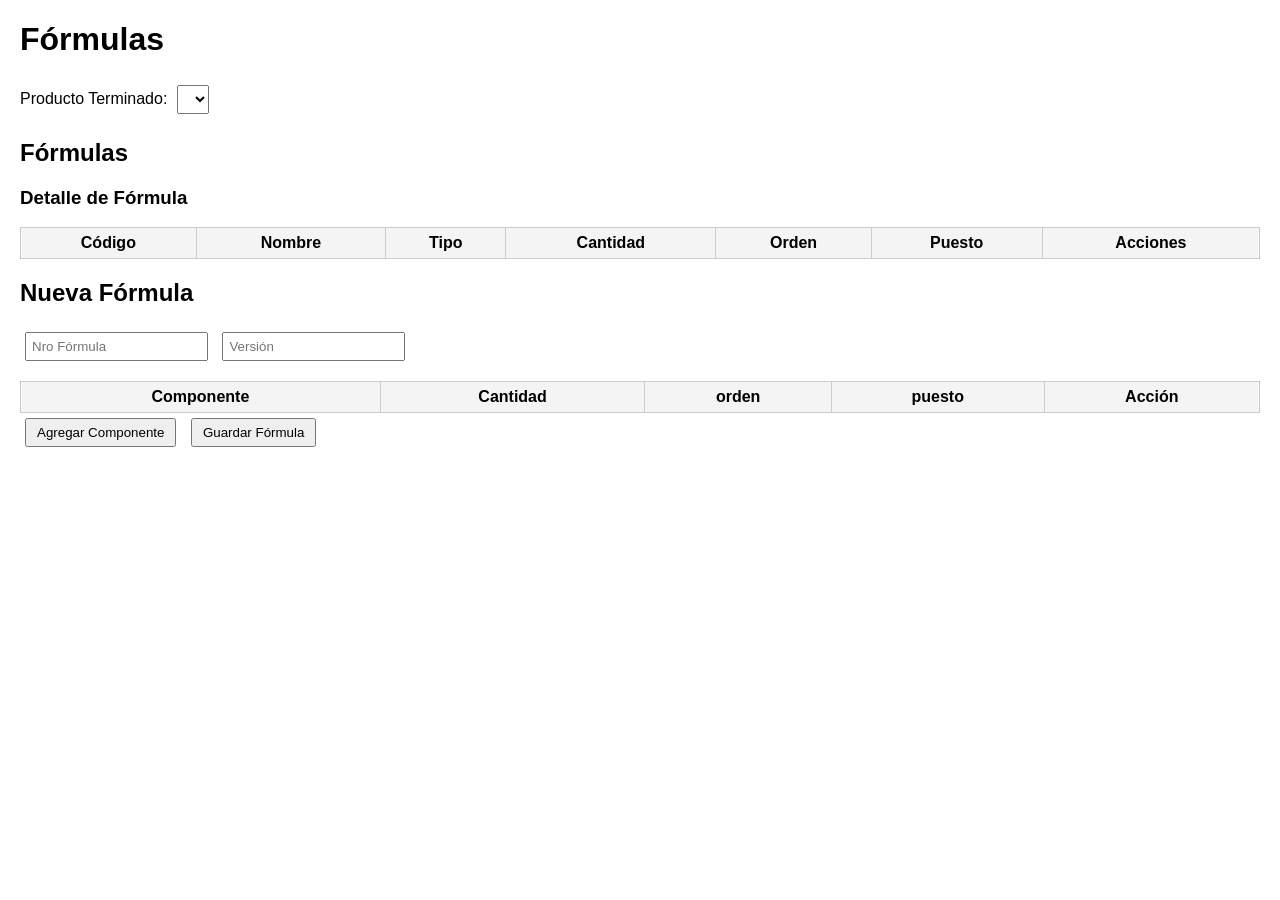
==== formulas.html @ a5fb5e61 "Primer Commit va guiaaaa" ====
<!DOCTYPE html>
<html lang="es">
<head>
  <meta charset="UTF-8">
  <title>ABM Fórmulas</title>
  <style>
    body { font-family: Arial, sans-serif; margin: 20px; }
    table { border-collapse: collapse; width: 100%; margin-top: 15px; }
    th, td { border: 1px solid #ccc; padding: 6px; text-align: center; }
    th { background: #f4f4f4; }
    select, input { margin: 5px; padding: 5px; }
    button { margin: 5px; padding: 5px 10px; }
    #detalleForm tr td input { width: 80px; }
  </style>
</head>
<body>
  <h1>Fórmulas</h1>

  <label>Producto Terminado:</label>
  <select id="productoSelect"></select>

  <h2>Fórmulas</h2>
  <ul id="listaFormulas"></ul>

  <h3>Detalle de Fórmula</h3>
  <table id="tablaDetalle">
    <thead>
      <tr>
        <th>Código</th>
        <th>Nombre</th>
        <th>Tipo</th>
        <th>Cantidad</th>
        <th>Orden</th>
        <th>Puesto</th>
        <th>Acciones</th>
      </tr>
    </thead>
    <tbody></tbody>
  </table>

  <h2>Nueva Fórmula</h2>
  <form id="formNueva">
    <input type="text" id="nroformula" placeholder="Nro Fórmula" required>
    <input type="text" id="version" placeholder="Versión" required>
    <table id="detalleForm">
      <thead>
        <tr>
          <th>Componente</th><th>Cantidad</th><th>orden</th><th>puesto</th><th>Acción</th>
        </tr>
      </thead>
      <tbody></tbody>
    </table>
    <button type="button" onclick="agregarFila()">Agregar Componente</button>
    <button type="submit">Guardar Fórmula</button>
  </form>

  <script>
    let productos = [];

    async function cargarProductosTerminados(){
      let res = await fetch("formulas.php?accion=productos");
      let data = await res.json();
      let sel = document.getElementById("productoSelect");
      sel.innerHTML = "";
      data.forEach(p=>{
        let opt = document.createElement("option");
        opt.value = p.codigoproducto;
        opt.textContent = p.nombre;
        sel.appendChild(opt);
      });
      if(data.length>0) cargarFormulas(data[0].codigoproducto);
      sel.addEventListener("change", e=> cargarFormulas(e.target.value));
    }

    async function cargarFormulas(producto){
      let res = await fetch("formulas.php?producto="+producto);
      let data = await res.json();
      let lista = document.getElementById("listaFormulas");
      lista.innerHTML = "";
      data.forEach(f=>{
        let li = document.createElement("li");
        li.innerHTML = `${f.nroformula} (v${f.version}) 
          <button onclick="verDetalle('${f.nroformula}')">Ver</button>
          <button onclick="eliminarFormula('${f.nroformula}')">Eliminar</button>`;
        lista.appendChild(li);
      });
    }

    async function verDetalle(nro){
      let res = await fetch("formulas.php?nroformula="+nro);
      let data = await res.json();
      let tbody = document.querySelector("#tablaDetalle tbody");
      tbody.innerHTML = "";
      data.forEach(d=>{
        let tr = document.createElement("tr");
        tr.innerHTML = `<td>${d.componentes}</td><td>${d.nombre}</td><td>${d.tipoproducto}</td><td>${d.cantidad}</td><td>${d.orden}</td><td>${d.puesto}</td> `;
        tbody.appendChild(tr);
      });
    }

    async function eliminarFormula(nro){
      if(!confirm("¿Eliminar fórmula "+nro+"?")) return;
      await fetch("formulas.php", {
        method:"DELETE",
        body: JSON.stringify({nroformula:nro})
      });
      cargarFormulas(document.getElementById("productoSelect").value);
    }

    function agregarFila(){
      let tbody = document.querySelector("#detalleForm tbody");
      let tr = document.createElement("tr");
      tr.innerHTML = `
        <td><input type="text" placeholder="Código componente"></td>
        <td><input type="number" step="0.01" value="1"></td>
        <td><input type="number" step="1" value="1"></td>
        <td><input type="number" step="1" value="1"></td> 
        <td><button type="button" onclick="this.parentNode.parentNode.remove()">X</button></td>`;
      tbody.appendChild(tr);
    }
    document.getElementById("formNueva").addEventListener("submit", async (e)=>{
      e.preventDefault();
      let producto = document.getElementById("productoSelect").value;
      let nroformula = document.getElementById("nroformula").value;
      let version = document.getElementById("version").value;

      let detalle = [];
      document.querySelectorAll("#detalleForm tbody tr").forEach(tr=>{
        let comp = tr.children[0].querySelector("input").value;
        let cant = tr.children[1].querySelector("input").value;
        let ord = tr.children[2].querySelector("input").value;
        let pues = tr.children[3].querySelector("input").value;
        detalle.push({componentes: comp, cantidad: cant, orden: ord, puesto: pues});
      });

      await fetch("formulas.php", {
        method:"POST",
        body: JSON.stringify({nroformula, producto, version, detalle})
      });

      e.target.reset();
      document.querySelector("#detalleForm tbody").innerHTML = "";
      cargarFormulas(producto);
    });
    cargarProductosTerminados();
  </script>
</body>
</html>
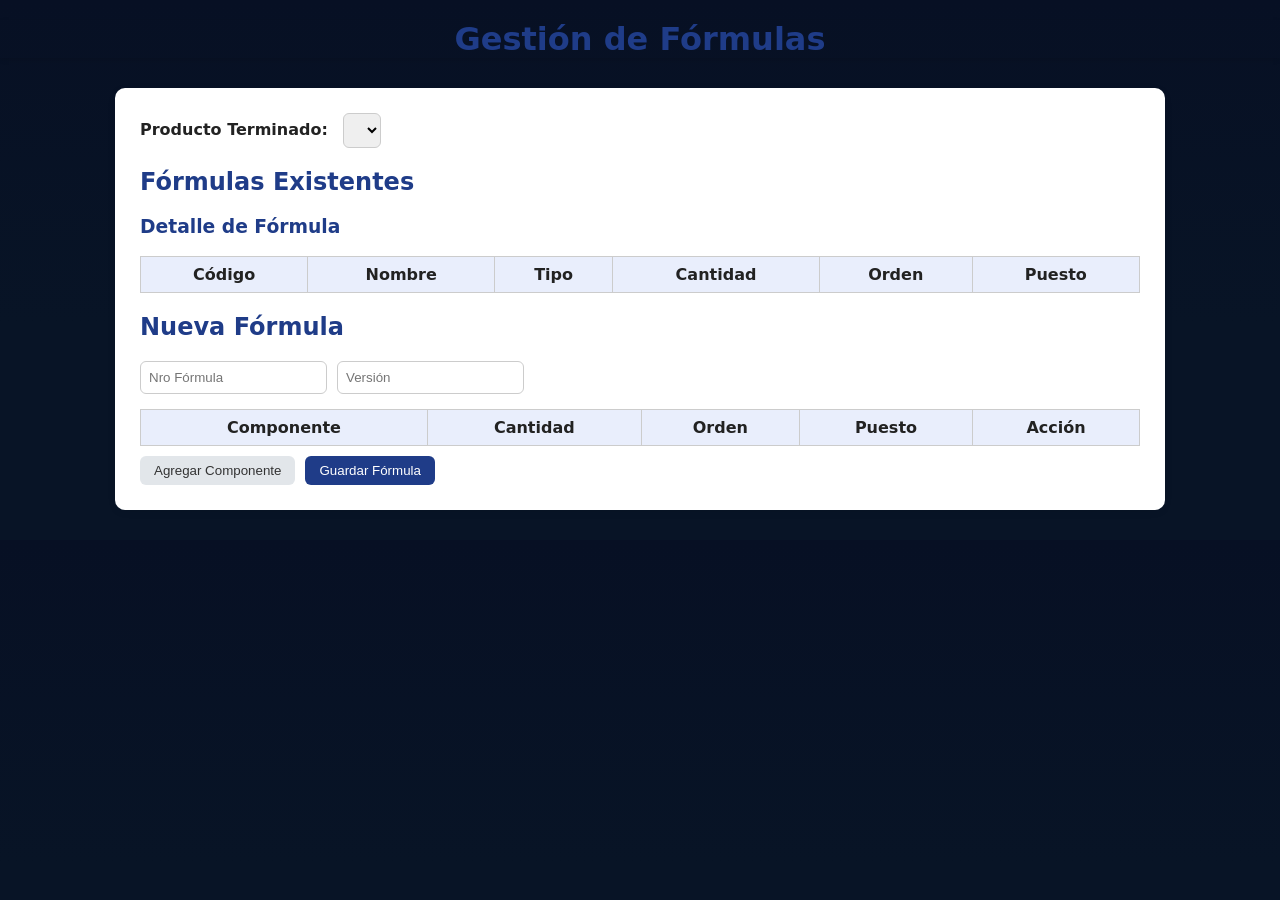
==== commit a1723c3d: "final se agrego todo al final" ====
--- a/formulas.html
+++ b/formulas.html
@@ -2,57 +2,64 @@
 <html lang="es">
 <head>
   <meta charset="UTF-8">
-  <title>ABM Fórmulas</title>
-  <style>
-    body { font-family: Arial, sans-serif; margin: 20px; }
-    table { border-collapse: collapse; width: 100%; margin-top: 15px; }
-    th, td { border: 1px solid #ccc; padding: 6px; text-align: center; }
-    th { background: #f4f4f4; }
-    select, input { margin: 5px; padding: 5px; }
-    button { margin: 5px; padding: 5px 10px; }
-    #detalleForm tr td input { width: 80px; }
-  </style>
+  <title>ABM de Fórmulas</title>
+  <link rel="stylesheet" href="style_formula.css">
 </head>
 <body>
-  <h1>Fórmulas</h1>
+  <header>
+    <h1>Gestión de Fórmulas</h1>
+  </header>
 
-  <label>Producto Terminado:</label>
-  <select id="productoSelect"></select>
+  <section class="contenedor">
+    <div class="selector">
+      <label for="productoSelect">Producto Terminado:</label>
+      <select id="productoSelect"></select>
+    </div>
 
-  <h2>Fórmulas</h2>
-  <ul id="listaFormulas"></ul>
+    <h2>Fórmulas Existentes</h2>
+    <ul id="listaFormulas" class="lista"></ul>
 
-  <h3>Detalle de Fórmula</h3>
-  <table id="tablaDetalle">
-    <thead>
-      <tr>
-        <th>Código</th>
-        <th>Nombre</th>
-        <th>Tipo</th>
-        <th>Cantidad</th>
-        <th>Orden</th>
-        <th>Puesto</th>
-        <th>Acciones</th>
-      </tr>
-    </thead>
-    <tbody></tbody>
-  </table>
-
-  <h2>Nueva Fórmula</h2>
-  <form id="formNueva">
-    <input type="text" id="nroformula" placeholder="Nro Fórmula" required>
-    <input type="text" id="version" placeholder="Versión" required>
-    <table id="detalleForm">
+    <h3>Detalle de Fórmula</h3>
+    <table id="tablaDetalle">
       <thead>
         <tr>
-          <th>Componente</th><th>Cantidad</th><th>orden</th><th>puesto</th><th>Acción</th>
+          <th>Código</th>
+          <th>Nombre</th>
+          <th>Tipo</th>
+          <th>Cantidad</th>
+          <th>Orden</th>
+          <th>Puesto</th>
         </tr>
       </thead>
       <tbody></tbody>
     </table>
-    <button type="button" onclick="agregarFila()">Agregar Componente</button>
-    <button type="submit">Guardar Fórmula</button>
-  </form>
+
+    <h2>Nueva Fórmula</h2>
+    <form id="formNueva" class="formulario">
+      <div class="inputs">
+        <input type="text" id="nroformula" placeholder="Nro Fórmula" required>
+        <input type="text" id="version" placeholder="Versión" required>
+      </div>
+
+      <table id="detalleForm">
+        <thead>
+          <tr>
+            <th>Componente</th>
+            <th>Cantidad</th>
+            <th>Orden</th>
+            <th>Puesto</th>
+            <th>Acción</th>
+          </tr>
+        </thead>
+        <tbody></tbody>
+      </table>
+
+      <div class="acciones">
+        <button type="button" class="btnSecundario" onclick="agregarFila()">Agregar Componente</button>
+        <button type="submit" class="btnPrincipal">Guardar Fórmula</button>
+      </div>
+    </form>
+  </section>
 
   <script>
     let productos = [];
@@ -79,9 +86,9 @@
       lista.innerHTML = "";
       data.forEach(f=>{
         let li = document.createElement("li");
-        li.innerHTML = `${f.nroformula} (v${f.version}) 
-          <button onclick="verDetalle('${f.nroformula}')">Ver</button>
-          <button onclick="eliminarFormula('${f.nroformula}')">Eliminar</button>`;
+        li.innerHTML = `${f.nroformula} (v${f.version})
+          <button class="btnAccion" onclick="verDetalle('${f.nroformula}')">Ver</button>
+          <button class="btnEliminar" onclick="eliminarFormula('${f.nroformula}')">Eliminar</button>`;
         lista.appendChild(li);
       });
     }
@@ -93,7 +100,7 @@
       tbody.innerHTML = "";
       data.forEach(d=>{
         let tr = document.createElement("tr");
-        tr.innerHTML = `<td>${d.componentes}</td><td>${d.nombre}</td><td>${d.tipoproducto}</td><td>${d.cantidad}</td><td>${d.orden}</td><td>${d.puesto}</td> `;
+        tr.innerHTML = `<td>${d.componentes}</td><td>${d.nombre}</td><td>${d.tipoproducto}</td><td>${d.cantidad}</td><td>${d.orden}</td><td>${d.puesto}</td>`;
         tbody.appendChild(tr);
       });
     }
@@ -114,10 +121,11 @@
         <td><input type="text" placeholder="Código componente"></td>
         <td><input type="number" step="0.01" value="1"></td>
         <td><input type="number" step="1" value="1"></td>
-        <td><input type="number" step="1" value="1"></td> 
-        <td><button type="button" onclick="this.parentNode.parentNode.remove()">X</button></td>`;
+        <td><input type="number" step="1" value="1"></td>
+        <td><button type="button" class="btnEliminar" onclick="this.parentNode.parentNode.remove()">X</button></td>`;
       tbody.appendChild(tr);
     }
+
     document.getElementById("formNueva").addEventListener("submit", async (e)=>{
       e.preventDefault();
       let producto = document.getElementById("productoSelect").value;
@@ -142,6 +150,7 @@
       document.querySelector("#detalleForm tbody").innerHTML = "";
       cargarFormulas(producto);
     });
+
     cargarProductosTerminados();
   </script>
 </body>
--- a/style_formula.css
+++ b/style_formula.css
@@ -0,0 +1,156 @@
+/* === ESTILO GENERAL === */
+body {
+ 
+  margin: 0;
+  padding: 0;
+
+  margin: 0;
+  font-family: 'Inter', system-ui, sans-serif;
+  background: linear-gradient(180deg, #071024 0%, #081426 60%);
+  color: #222;
+
+}
+
+header {
+
+  color: white;
+
+  text-align: center;
+  box-shadow: 0 2px 5px rgba(0,0,0,0.1);
+}
+
+h1, h2, h3 {
+  margin-top: 20px;
+  color: #1f3c88;
+}
+
+.contenedor {
+  max-width: 1000px;
+  margin: 30px auto;
+  background: white;
+  padding: 25px;
+  border-radius: 10px;
+  box-shadow: 0 2px 10px rgba(0,0,0,0.05);
+}
+
+.selector {
+  margin-bottom: 20px;
+}
+
+label {
+  font-weight: bold;
+  margin-right: 10px;
+}
+
+select, input {
+  padding: 8px;
+  border: 1px solid #ccc;
+  border-radius: 6px;
+  outline: none;
+}
+
+select:focus, input:focus {
+  border-color: #1f3c88;
+}
+
+/* === TABLAS === */
+table {
+  width: 100%;
+  border-collapse: collapse;
+  margin-top: 15px;
+}
+
+th, td {
+  border: 1px solid #ccc;
+  padding: 8px;
+  text-align: center;
+}
+
+th {
+  background: #e9eefc;
+  font-weight: bold;
+}
+
+tr:nth-child(even) {
+  background: #f9f9f9;
+}
+
+/* === BOTONES === */
+button {
+  cursor: pointer;
+  border: none;
+  border-radius: 6px;
+  padding: 7px 14px;
+  transition: background 0.2s ease;
+}
+
+.btnPrincipal {
+  background-color: #1f3c88;
+  color: white;
+}
+
+.btnPrincipal:hover {
+  background-color: #2a4fa1;
+}
+
+.btnSecundario {
+  background-color: #e2e6ea;
+  color: #333;
+}
+
+.btnSecundario:hover {
+  background-color: #d6d8db;
+}
+
+.btnAccion {
+  background-color: #40916c;
+  color: white;
+  margin-left: 5px;
+}
+
+.btnAccion:hover {
+  background-color: #2d6a4f;
+}
+
+.btnEliminar {
+  background-color: #d62828;
+  color: white;
+  margin-left: 5px;
+}
+
+.btnEliminar:hover {
+  background-color: #a4161a;
+}
+
+/* === LISTA === */
+.lista {
+  list-style: none;
+  padding: 0;
+}
+
+.lista li {
+  background: #f3f4f6;
+  margin: 6px 0;
+  padding: 8px 10px;
+  border-radius: 6px;
+  display: flex;
+  justify-content: space-between;
+  align-items: center;
+}
+
+/* === FORMULARIOS === */
+.formulario {
+  margin-top: 20px;
+}
+
+.inputs {
+  display: flex;
+  gap: 10px;
+  margin-bottom: 15px;
+}
+
+.acciones {
+  margin-top: 10px;
+  display: flex;
+  gap: 10px;
+}
